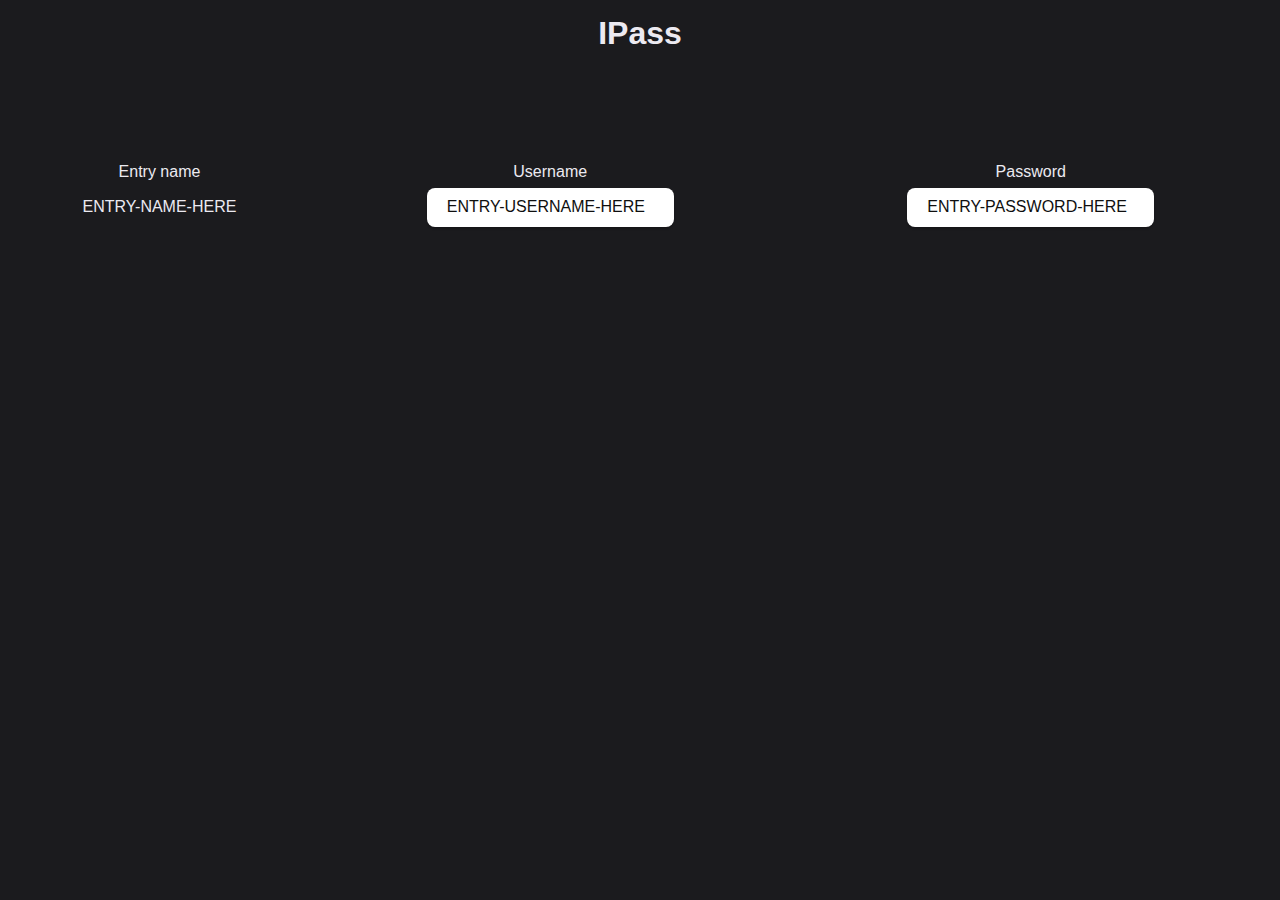
==== src/index.html @ 981a2641 "switch over to tauri" ====
<!DOCTYPE html>
<html lang="en">
  <head>
    <meta charset="UTF-8" />
    <link rel="stylesheet" href="style.css" />
    <meta name="viewport" content="width=device-width, initial-scale=1.0" />
    <title id="pageTitle">IPass - x.x.x</title>
    <script type="module" src="/main.js"></script>
  </head>

  <body>
    <h1>IPass</h1>
    <div class="container">
      <table>
        <thead>
          <tr>
            <td>Entry name</td>
            <td>Username</td>
            <td>Password</td>
          </tr>

          <tr>
            <td class="entry_name">
              ENTRY-NAME-HERE
            </td>
            <td class="hidden entry_user">
              <input type="text" name="" id="" value="ENTRY-USERNAME-HERE">
            </td>
            <td class="hidden entry_pass">
              <input type="text" name="" id="" value="ENTRY-PASSWORD-HERE">
            </td>
          </tr>
        </thead>
      </table>
    </div>
  </body>
</html>
---- src/style.css ----
:root {
  font-family: Inter, Avenir, Helvetica, Arial, sans-serif;
  font-size: 16px;
  line-height: 24px;
  font-weight: 400;

  font-synthesis: none;
  text-rendering: optimizeLegibility;
  -webkit-font-smoothing: antialiased;
  -moz-osx-font-smoothing: grayscale;
  -webkit-text-size-adjust: 100%;
}

:root {
  --green: #C2F9BB; /* links etc */
  --fg-color: #303034; /* post background */
  --bg-color: #1B1B1E; /* page background etc */
  --text-color: #ECEAF1; /* text */
  --blue-ish: #587291; /* buttons etc */

  color: var(--text-color);
  background-color: var(--bg-color);
}

a:hover {
  color: #24c8db;
}

input,
button {
  color: #ffffff;
  background-color: #0f0f0f98;
}

.container {
  margin: 0;
  padding-top: 10vh;
  display: flex;
  flex-direction: column;
  justify-content: center;
  text-align: center;
}

.row {
  display: flex;
  justify-content: center;
}

a {
  font-weight: 500;
  color: #646cff;
  text-decoration: inherit;
}

h1 {
  text-align: center;
}

input,
button {
  border-radius: 8px;
  border: 1px solid transparent;
  padding: 0.6em 1.2em;
  font-size: 1em;
  font-weight: 500;
  font-family: inherit;
  color: #0f0f0f;
  background-color: #ffffff;
  transition: border-color 0.25s;
  box-shadow: 0 2px 2px rgba(0, 0, 0, 0.2);
}

button {
  cursor: pointer;
}

button:hover {
  border-color: #396cd8;
}

input,
button {
  outline: none;
}

#greet-input {
  margin-right: 5px;
}
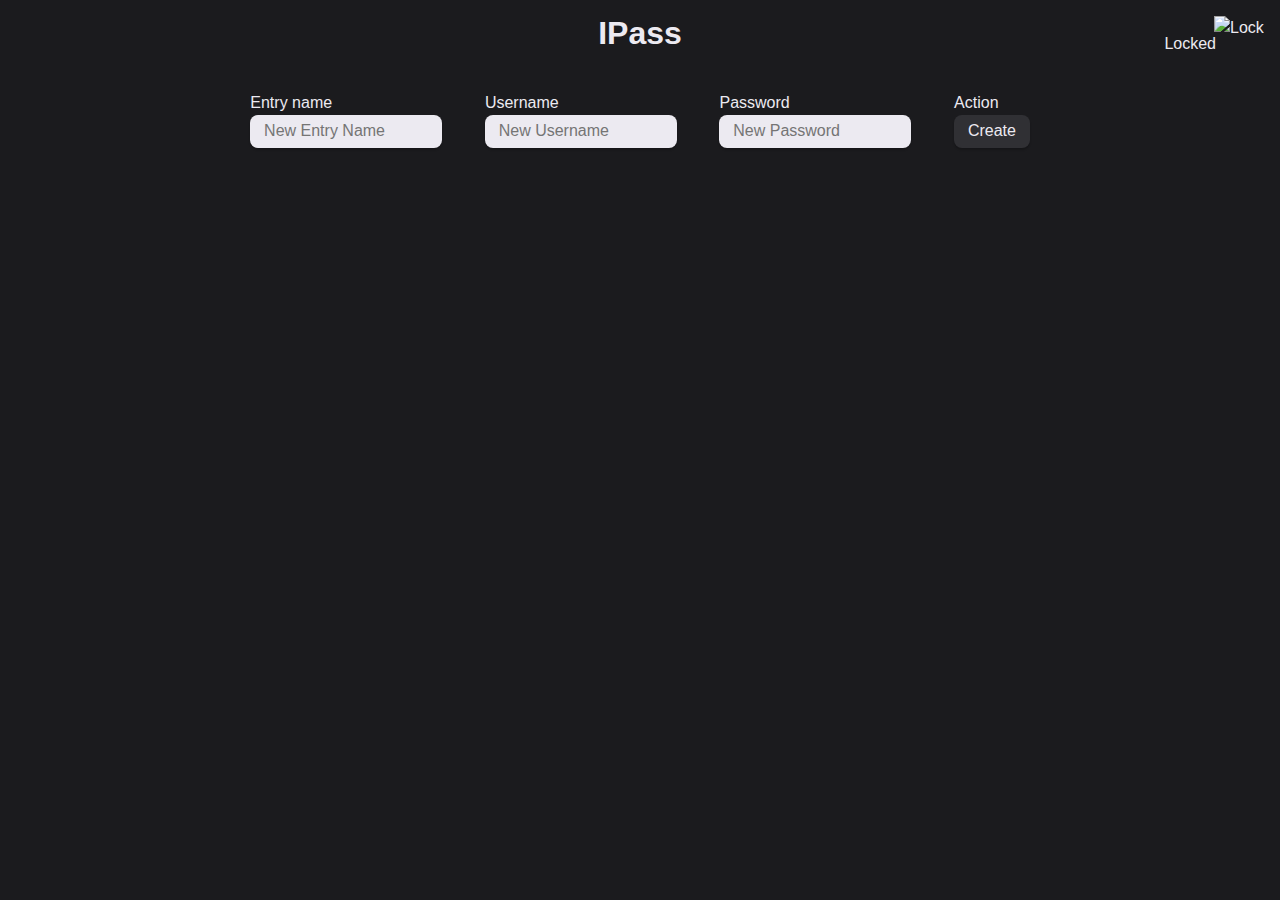
==== commit ddf53e59: "add whole app LOL" ====
--- a/src/index.html
+++ b/src/index.html
@@ -6,32 +6,32 @@
     <meta name="viewport" content="width=device-width, initial-scale=1.0" />
     <title id="pageTitle">IPass - x.x.x</title>
     <script type="module" src="/main.js"></script>
+    <script type="module" src="/pwprompt.js"></script>
   </head>
 
   <body>
     <h1>IPass</h1>
-    <div class="container">
-      <table>
-        <thead>
-          <tr>
-            <td>Entry name</td>
-            <td>Username</td>
-            <td>Password</td>
-          </tr>
-
-          <tr>
-            <td class="entry_name">
-              ENTRY-NAME-HERE
-            </td>
-            <td class="hidden entry_user">
-              <input type="text" name="" id="" value="ENTRY-USERNAME-HERE">
-            </td>
-            <td class="hidden entry_pass">
-              <input type="text" name="" id="" value="ENTRY-PASSWORD-HERE">
-            </td>
-          </tr>
-        </thead>
-      </table>
+    <p id="lockLabel">Locked</p>
+    <img alt="Lock" id="lockImg" src="/images/security_lock_locked.png" height=50 width=50></img>
+    <br>
+    <div id="table_div">
+      <div id="table_entries">
+        <div>Entry name</div>
+        <div class="entry_name" id="createEntry_name"><input type="text" placeholder="New Entry Name"></div>
+      </div>
+      <div id="table_users">
+        <div>Username</div>
+        <div class="entry_user" id="createEntry_user"><input type="text" placeholder="New Username"></div>
+      </div>
+      <div id="table_pwds">
+        <div>Password</div>
+        <div class="entry_pass" id="createEntry_pass"><input type="password" placeholder="New Password"></div>
+      </div>
+      <div id="table_actions">
+        <div>Action</div>
+        <div class="button" id="createEntry_actions"><button>Create</button></div>
+      </div>
     </div>
+    
   </body>
 </html>
--- a/src/style.css
+++ b/src/style.css
@@ -1,5 +1,5 @@
 :root {
-  font-family: Inter, Avenir, Helvetica, Arial, sans-serif;
+  font-family: MonoLisa, Inter, Avenir, Helvetica, Arial, sans-serif;
   font-size: 16px;
   line-height: 24px;
   font-weight: 400;
@@ -16,7 +16,6 @@
   --fg-color: #303034; /* post background */
   --bg-color: #1B1B1E; /* page background etc */
   --text-color: #ECEAF1; /* text */
-  --blue-ish: #587291; /* buttons etc */
 
   color: var(--text-color);
   background-color: var(--bg-color);
@@ -28,46 +27,53 @@
 
 input,
 button {
-  color: #ffffff;
-  background-color: #0f0f0f98;
+  color: var(--text-color);
+  background-color: var(--fg-color);
+
+  border-radius: 8px;
+  border: 1px solid transparent;
+  font-weight: 500;
+  font-family: inherit;
+  transition: border-color 0.25s;
+  box-shadow: 0 2px 2px rgba(0, 0, 0, 0.2);
 }
 
-.container {
-  margin: 0;
-  padding-top: 10vh;
-  display: flex;
-  flex-direction: column;
-  justify-content: center;
-  text-align: center;
+@media only screen and (max-width: 600px) {
+  input,
+  button {
+    padding: 4px 8px;
+    font-size: 0.8em;
+  }
 }
 
-.row {
-  display: flex;
-  justify-content: center;
+@media only screen and (min-width: 600px) and (max-width: 900px) {
+  input,
+  button {
+    padding: 5px 10px;
+    font-size: 0.9em;
+  }
 }
 
-a {
-  font-weight: 500;
-  color: #646cff;
-  text-decoration: inherit;
+@media only screen and (min-width: 900px) {
+  input,
+  button {
+    padding: 6.4px 12.8px;
+    font-size: 1em;
+  }
+}
+
+tr {
+  width: 50%;
+}
+
+
+input:not([readonly]){
+  color: var(--fg-color);
+  background-color: var(--text-color);
 }
 
 h1 {
   text-align: center;
-}
-
-input,
-button {
-  border-radius: 8px;
-  border: 1px solid transparent;
-  padding: 0.6em 1.2em;
-  font-size: 1em;
-  font-weight: 500;
-  font-family: inherit;
-  color: #0f0f0f;
-  background-color: #ffffff;
-  transition: border-color 0.25s;
-  box-shadow: 0 2px 2px rgba(0, 0, 0, 0.2);
 }
 
 button {
@@ -83,6 +89,54 @@
   outline: none;
 }
 
-#greet-input {
-  margin-right: 5px;
+#lockImg {
+  position: absolute;
+  top: 1em;
+  right: 1em;
+}
+
+#lockLabel {
+  position: absolute;
+  top: 1em;
+  right: 4em;
+}
+
+#table_div {
+  display: flex;
+  flex-direction: row;
+  flex-wrap: nowrap;
+  justify-content: center;
+}
+
+.entry_name,.entry_user,.entry_pass {
+  width: 70%;
+}
+
+.entry_name > input,.entry_user > input,.entry_pass > input {
+  width: 100%;
+}
+
+.table_actions>div>button {
+  height: 40%;
+}
+
+input[type="password"] {
+  user-select: none;
+}
+
+#password_prompt {
+  background: white;
+  color: black;
+  border: 1px solid black;
+  width: 50%;
+  height: 25%;
+  position: fixed;
+  left: 25%;
+  top: 25%;
+  display: flex;
+  justify-content: center;
+  align-items: center;
+  flex-direction: column;
+  border: 3px double var(--fg-color);
+  border-radius: 5%;
 }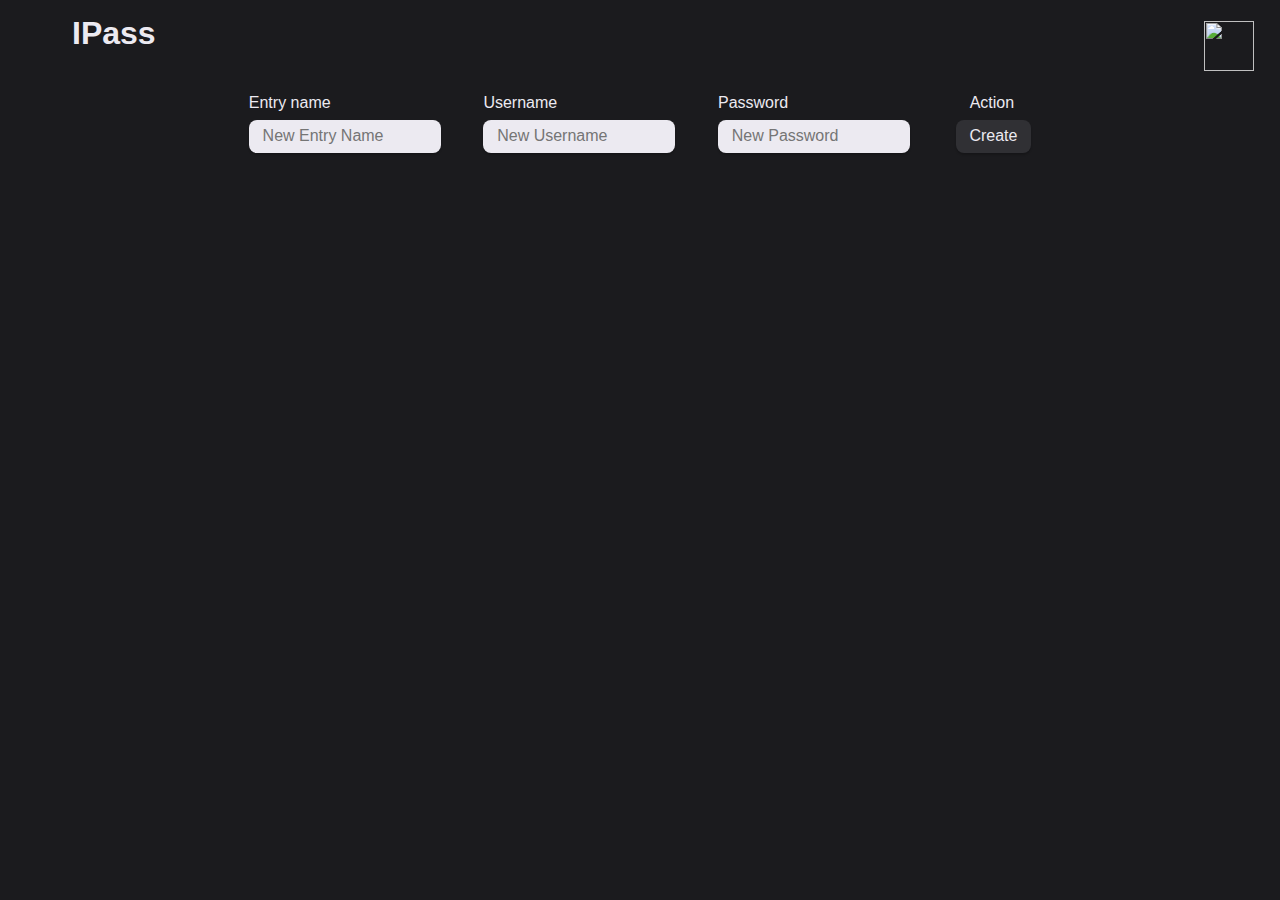
==== commit 988a648b: "change styling also add placeholder settings page" ====
--- a/src/index.html
+++ b/src/index.html
@@ -10,28 +10,32 @@
   </head>
 
   <body>
-    <h1>IPass</h1>
-    <p id="lockLabel">Locked</p>
-    <img alt="Lock" id="lockImg" src="/images/security_lock_locked.png" height=50 width=50></img>
+    <h1 id="title">IPass</h1>
+    <div class="select">
+      <img src="/images/menu.png" width="50" height="50">
+      <div>
+        <div><a href="/settings"><img id="cogWImg" src="/images/settings.png" width="50" height="50" alt="Locked" title="Locked"></a></div>
+        <div><img alt="Lock" id="lockImg" src="/images/security_lock_locked.png" height=50 width=50></img></div>
+      </div>
+    </div>
     <br>
     <div id="table_div">
       <div id="table_entries">
         <div>Entry name</div>
-        <div class="entry_name" id="createEntry_name"><input type="text" placeholder="New Entry Name"></div>
+        <div class="entry_name" id="createEntry_name"><input type="text" placeholder="New Entry Name" tabindex="1"></div>
       </div>
       <div id="table_users">
         <div>Username</div>
-        <div class="entry_user" id="createEntry_user"><input type="text" placeholder="New Username"></div>
+        <div class="entry_user" id="createEntry_user"><input type="text" placeholder="New Username" tabindex="1"></div>
       </div>
       <div id="table_pwds">
         <div>Password</div>
-        <div class="entry_pass" id="createEntry_pass"><input type="password" placeholder="New Password"></div>
+        <div class="entry_pass" id="createEntry_pass"><input type="password" placeholder="New Password" tabindex="1"></div>
       </div>
       <div id="table_actions">
         <div>Action</div>
-        <div class="button" id="createEntry_actions"><button>Create</button></div>
+        <div class="button" id="createEntry_actions"><button tabindex="1">Create</button></div>
       </div>
     </div>
-    
   </body>
 </html>
--- a/src/style.css
+++ b/src/style.css
@@ -73,7 +73,7 @@
 }
 
 h1 {
-  text-align: center;
+  margin-left: 2em;
 }
 
 button {
@@ -87,18 +87,6 @@
 input,
 button {
   outline: none;
-}
-
-#lockImg {
-  position: absolute;
-  top: 1em;
-  right: 1em;
-}
-
-#lockLabel {
-  position: absolute;
-  top: 1em;
-  right: 4em;
 }
 
 #table_div {
@@ -139,4 +127,75 @@
   flex-direction: column;
   border: 3px double var(--fg-color);
   border-radius: 5%;
-}+}
+
+#table_actions > div {
+  display: flex;
+  flex-direction: row;
+  justify-content: center;
+}
+
+#table_actions > div > button {
+  margin-left: 3px;
+}
+
+#table_div > div > div {
+  margin-bottom: 5px;
+}
+
+#createEntry_actions > button {
+  width: 100%;
+}
+
+#title {
+  cursor: pointer;
+}
+
+.select {
+  padding: 5px 10px;
+  border: none;
+  color: white;
+  cursor: pointer;
+  position: absolute;
+  right: 1em;
+  top: 1em;
+  height: 50px;
+  width: 50px;
+
+  /* hide the default dropdown arrow */
+  -webkit-appearance: none;
+  -moz-appearance: none;
+  appearance: none;
+}
+
+
+.select > div{
+  display: none;
+  position: absolute;
+  top: 4em;
+}
+.select > div > div{
+  width: 60px;
+}
+
+a.nostyle:link {
+  text-decoration: inherit;
+  color: inherit;
+}
+
+a.nostyle:visited {
+  text-decoration: inherit;
+  color: inherit;
+}
+
+/*
+.select{
+  transform: rotate(0deg);
+  transition: transform 1s linear;
+}
+
+.select.open{
+  transform: rotate(180deg);
+  transition: transform 1s linear;
+}
+*/